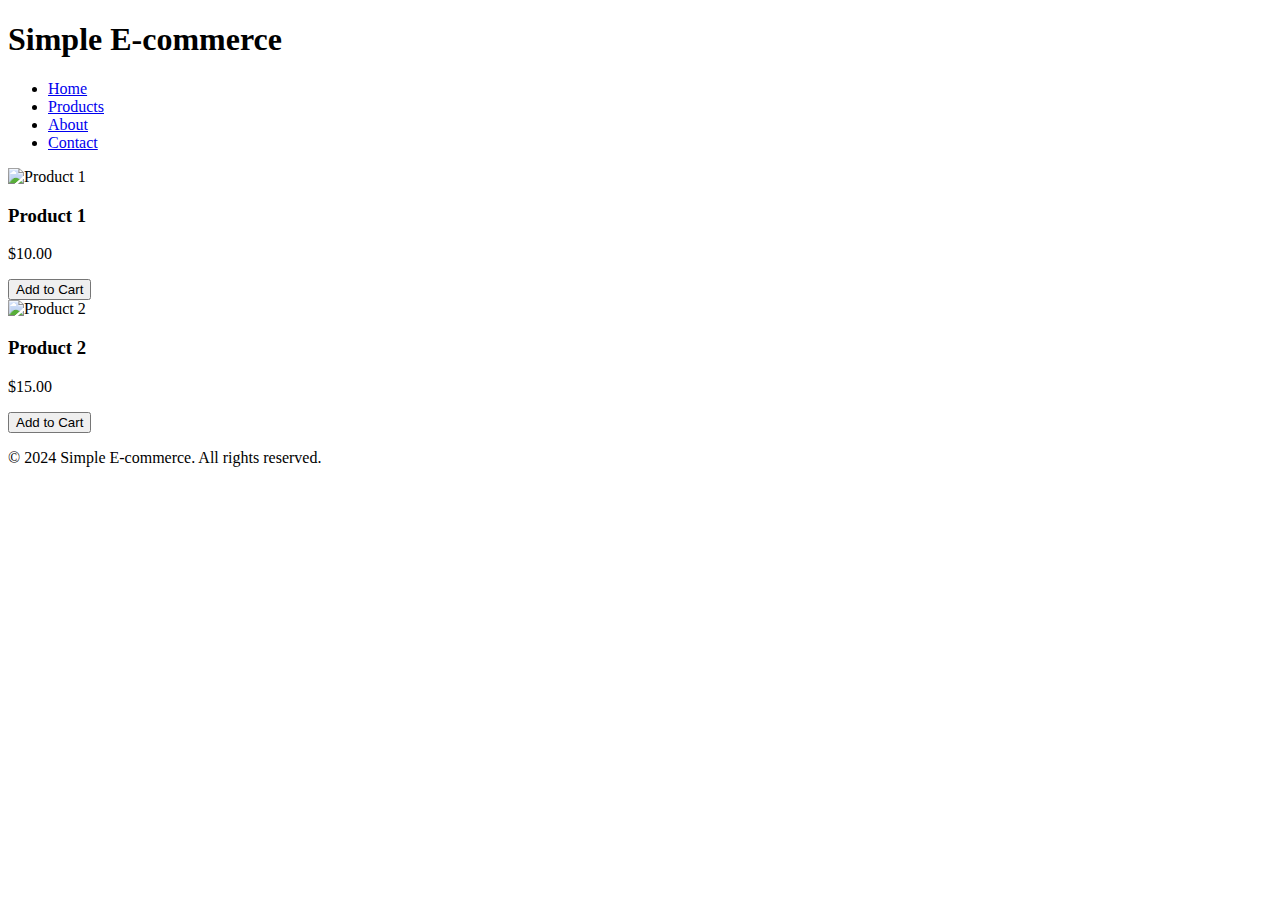
==== index.html @ 1fabd411 "Create index.html" ====
<!DOCTYPE html>
<html lang="en">
<head>
    <meta charset="UTF-8">
    <meta name="viewport" content="width=device-width, initial-scale=1.0">
    <title>Simple E-commerce Website</title>
    <link rel="stylesheet" href="styles.css">
</head>
<body>
    <header>
        <h1>Simple E-commerce</h1>
    </header>
    
    <nav>
        <ul>
            <li><a href="#">Home</a></li>
            <li><a href="#">Products</a></li>
            <li><a href="#">About</a></li>
            <li><a href="#">Contact</a></li>
        </ul>
    </nav>

    <div class="container">
        <div class="product">
            <img src="product1.jpg" alt="Product 1">
            <h3>Product 1</h3>
            <p>$10.00</p>
            <button>Add to Cart</button>
        </div>
        <div class="product">
            <img src="product2.jpg" alt="Product 2">
            <h3>Product 2</h3>
            <p>$15.00</p>
            <button>Add to Cart</button>
        </div>
        <!-- Add more product divs here -->
    </div>

    <footer>
        <p>&copy; 2024 Simple E-commerce. All rights reserved.</p>
    </footer>

    <script src="script.js"></script>
</body>
</html>
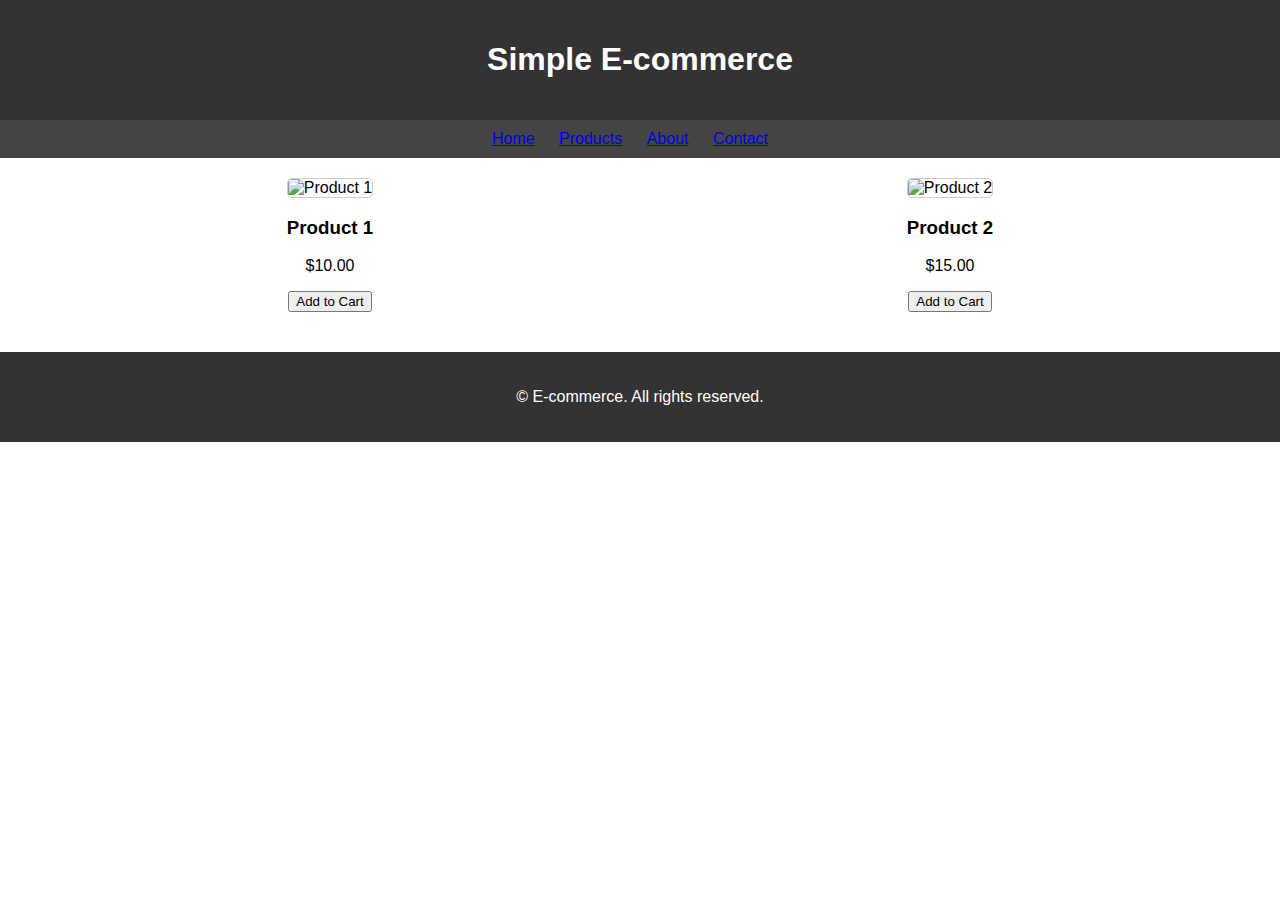
==== commit 3fe6249f: "Update index.html" ====
--- a/index.html
+++ b/index.html
@@ -22,7 +22,7 @@
 
     <div class="container">
         <div class="product">
-            <img src="product1.jpg" alt="Product 1">
+            <img src="product1.avif" alt="Product 1">
             <h3>Product 1</h3>
             <p>$10.00</p>
             <button>Add to Cart</button>
@@ -33,11 +33,11 @@
             <p>$15.00</p>
             <button>Add to Cart</button>
         </div>
-        <!-- Add more product divs here -->
+        
     </div>
 
     <footer>
-        <p>&copy; 2024 Simple E-commerce. All rights reserved.</p>
+        <p>&copy; E-commerce. All rights reserved.</p>
     </footer>
 
     <script src="script.js"></script>
--- a/styles.css
+++ b/styles.css
@@ -0,0 +1,56 @@
+body {
+    font-family: Arial, sans-serif;
+    margin: 0;
+    padding: 0;
+}
+
+header {
+    background-color: #333;
+    color: #fff;
+    text-align: center;
+    padding: 20px 0;
+}
+
+nav {
+    background-color: #444;
+    color: #fff;
+    text-align: center;
+    padding: 10px 0;
+}
+
+nav ul {
+    list-style-type: none;
+    margin: 0;
+    padding: 0;
+}
+
+nav ul li {
+    display: inline;
+    margin-right: 20px;
+}
+
+.container {
+    display: flex;
+    flex-wrap: wrap;
+    justify-content: space-around;
+    padding: 20px;
+}
+
+.product {
+    text-align: center;
+    margin-bottom: 20px;
+}
+
+.product img {
+    width: 200px;
+    height: 200px;
+    border: 1px solid #ccc;
+    border-radius: 5px;
+}
+
+footer {
+    background-color: #333;
+    color: #fff;
+    text-align: center;
+    padding: 20px 0;
+}
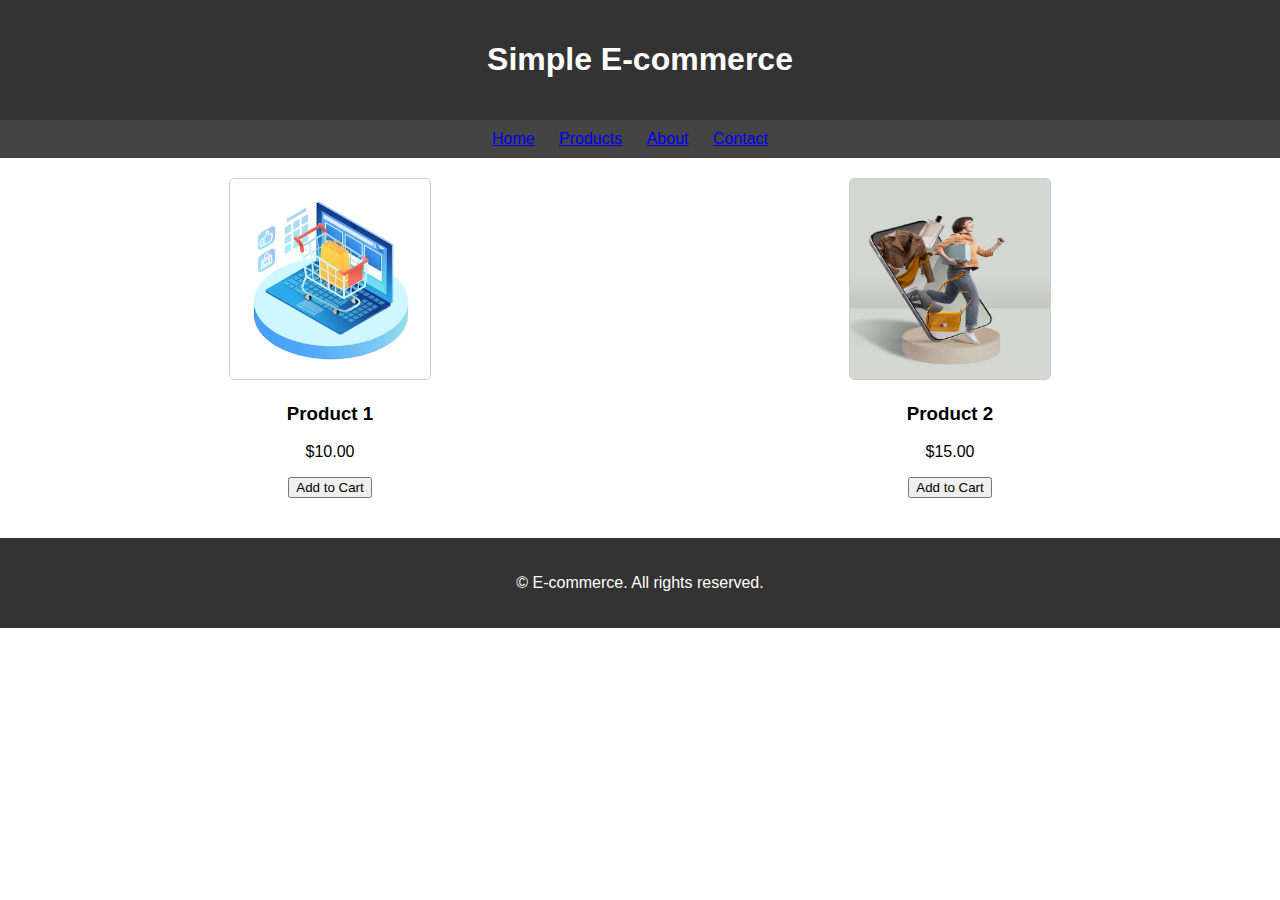
==== commit 325c290d: "Update index.html" ====
--- a/index.html
+++ b/index.html
@@ -15,8 +15,8 @@
         <ul>
             <li><a href="#">Home</a></li>
             <li><a href="#">Products</a></li>
-            <li><a href="#">About</a></li>
-            <li><a href="#">Contact</a></li>
+            <li><a href="about.html">About</a></li>
+            <li><a href="contact.html">Contact</a></li>
         </ul>
     </nav>
 
@@ -28,7 +28,7 @@
             <button>Add to Cart</button>
         </div>
         <div class="product">
-            <img src="product2.jpg" alt="Product 2">
+            <img src="product2.avif" alt="Product 2">
             <h3>Product 2</h3>
             <p>$15.00</p>
             <button>Add to Cart</button>
